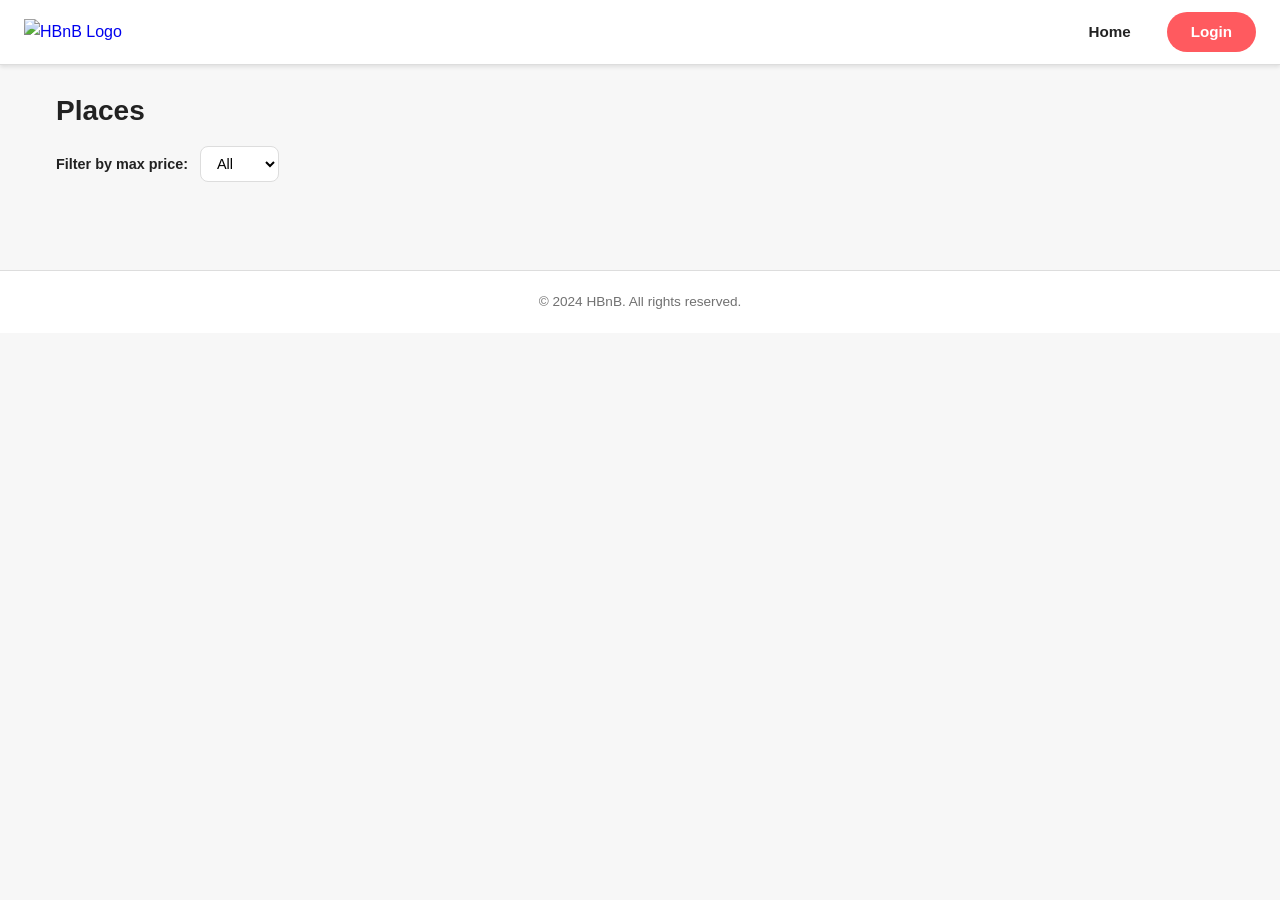
==== part4/add_review.html @ 6b43fd04 "feat(part4): add web client with login, places, reviews, and CORS support - login.html: JWT auth for" ====
<!DOCTYPE html>
<html lang="en">
<head>
    <meta charset="UTF-8">
    <meta name="viewport" content="width=device-width, initial-scale=1.0">
    <title>HBnB - Add Review</title>
    <link rel="stylesheet" href="styles.css">
    <link rel="icon" href="images/icon.png" type="image/png">
</head>
<body>
    <header>
        <nav class="navbar">
            <a href="index.html" class="logo">
                <img src="images/logo.png" alt="HBnB Logo" class="logo">
            </a>
            <div class="nav-links">
                <a href="index.html">Home</a>
            </div>
        </nav>
    </header>
    <main>
        <section class="form-container">
            <h1>Add Review</h1>
            <p id="place-name-display"></p>
            <form id="review-form" class="add-review">
                <div class="form-group">
                    <label for="text">Your Review</label>
                    <textarea id="text" name="text" rows="4" placeholder="Write your review..." required></textarea>
                </div>
                <div class="form-group">
                    <label for="rating">Rating</label>
                    <select id="rating" name="rating" required>
                        <option value="1">1 - Poor</option>
                        <option value="2">2 - Fair</option>
                        <option value="3">3 - Good</option>
                        <option value="4">4 - Very Good</option>
                        <option value="5">5 - Excellent</option>
                    </select>
                </div>
                <button type="submit" class="btn btn-primary">Submit Review</button>
                <p id="review-message" class="error-message" aria-live="polite"></p>
            </form>
        </section>
    </main>
    <footer>
        <p>&copy; 2024 HBnB. All rights reserved.</p>
    </footer>
    <script src="scripts.js"></script>
</body>
</html>
---- part4/styles.css ----
:root {
    --primary: #FF5A5F;
    --primary-dark: #E04E53;
    --secondary: #008489;
    --bg-light: #FFFFFF;
    --bg-gray: #F7F7F7;
    --text-dark: #222222;
    --text-gray: #717171;
    --border: #DDDDDD;
    --shadow: rgba(0, 0, 0, 0.1);
}

* {
    margin: 0;
    padding: 0;
    box-sizing: border-box;
}

body {
    font-family: 'Nunito', 'Segoe UI', Arial, sans-serif;
    background-color: var(--bg-gray);
    color: var(--text-dark);
    line-height: 1.6;
}

.navbar {
    display: flex;
    align-items: center;
    justify-content: space-between;
    padding: 12px 24px;
    background-color: var(--bg-light);
    border-bottom: 1px solid var(--border);
    box-shadow: 0 2px 4px var(--shadow);
}

.logo img {
    height: 40px;
    width: auto;
}

.logo {
    text-decoration: none;
}

.nav-links {
    display: flex;
    align-items: center;
    gap: 20px;
}

.nav-links a {
    text-decoration: none;
    color: var(--text-dark);
    font-weight: 600;
    font-size: 0.95rem;
    padding: 8px 16px;
    border-radius: 8px;
    transition: background-color 0.2s;
}

.nav-links a:hover {
    background-color: var(--bg-gray);
}

.login-button {
    background-color: var(--primary) !important;
    color: var(--bg-light) !important;
    border-radius: 20px !important;
    padding: 8px 24px !important;
}

.login-button:hover {
    background-color: var(--primary-dark) !important;
}

main {
    max-width: 1200px;
    margin: 0 auto;
    padding: 24px 16px;
}

footer {
    text-align: center;
    padding: 20px;
    background-color: var(--bg-light);
    border-top: 1px solid var(--border);
    color: var(--text-gray);
    font-size: 0.85rem;
    margin-top: 40px;
}

.login-container,
.form-container {
    max-width: 420px;
    margin: 60px auto;
    padding: 32px;
    background-color: var(--bg-light);
    border: 1px solid var(--border);
    border-radius: 12px;
    box-shadow: 0 4px 16px var(--shadow);
}

h1 {
    font-size: 1.75rem;
    margin-bottom: 24px;
    color: var(--text-dark);
}

.form-group {
    margin-bottom: 18px;
}

.form-group label {
    display: block;
    font-weight: 600;
    margin-bottom: 6px;
    font-size: 0.9rem;
    color: var(--text-dark);
}

.form-group input,
.form-group select,
.form-group textarea {
    width: 100%;
    padding: 10px 12px;
    border: 1px solid var(--border);
    border-radius: 8px;
    font-size: 0.95rem;
    font-family: inherit;
    transition: border-color 0.2s;
}

.form-group input:focus,
.form-group select:focus,
.form-group textarea:focus {
    outline: none;
    border-color: var(--secondary);
    box-shadow: 0 0 0 2px rgba(0, 132, 137, 0.2);
}

.btn {
    display: inline-block;
    padding: 10px 24px;
    border: none;
    border-radius: 8px;
    font-size: 1rem;
    font-weight: 600;
    cursor: pointer;
    transition: background-color 0.2s, transform 0.1s;
}

.btn-primary {
    background-color: var(--primary);
    color: var(--bg-light);
    width: 100%;
}

.btn-primary:hover {
    background-color: var(--primary-dark);
}

.btn-primary:active {
    transform: scale(0.98);
}

.error-message {
    color: var(--primary);
    font-size: 0.85rem;
    margin-top: 12px;
    min-height: 1.2em;
}

.success-message {
    color: var(--secondary);
    font-size: 0.85rem;
    margin-top: 12px;
}

.filter-section {
    margin-bottom: 24px;
}

.filter-section h1 {
    margin-bottom: 12px;
}

.filter-bar {
    display: flex;
    align-items: center;
    gap: 12px;
}

.filter-bar label {
    font-weight: 600;
    font-size: 0.9rem;
}

.filter-bar select {
    padding: 8px 12px;
    border: 1px solid var(--border);
    border-radius: 8px;
    font-size: 0.9rem;
    background-color: var(--bg-light);
    cursor: pointer;
}

.places-grid {
    display: grid;
    grid-template-columns: repeat(auto-fill, minmax(280px, 1fr));
    gap: 24px;
}

.place-card {
    background-color: var(--bg-light);
    border: 1px solid var(--border);
    border-radius: 10px;
    margin: 20px 0;
    padding: 10px;
    overflow: hidden;
    transition: box-shadow 0.2s, transform 0.2s;
}

.place-card:hover {
    box-shadow: 0 4px 16px var(--shadow);
    transform: translateY(-2px);
}

.card-image {
    width: 100%;
    height: 180px;
    object-fit: cover;
    border-radius: 8px;
}

.card-content {
    padding: 10px;
}

.card-content h3 {
    font-size: 1.1rem;
    margin-bottom: 4px;
    color: var(--text-dark);
}

.card-price {
    font-size: 1.1rem;
    font-weight: 700;
    color: var(--primary);
    margin-bottom: 8px;
}

.details-button {
    display: inline-block;
    padding: 8px 16px;
    background-color: var(--secondary);
    color: var(--bg-light);
    text-decoration: none;
    border-radius: 8px;
    font-weight: 600;
    font-size: 0.9rem;
    transition: background-color 0.2s;
}

.details-button:hover {
    background-color: #006b70;
}

.place-details {
    background-color: var(--bg-light);
    border: 1px solid var(--border);
    border-radius: 10px;
    padding: 24px;
    margin-bottom: 24px;
}

.place-info {
    margin-bottom: 16px;
}

.place-info h1 {
    font-size: 1.75rem;
    margin-bottom: 8px;
}

.place-info .price {
    font-size: 1.4rem;
    font-weight: 700;
    color: var(--primary);
    margin-bottom: 12px;
}

.place-info .description {
    color: var(--text-gray);
    margin-bottom: 16px;
    line-height: 1.7;
}

.place-info .host {
    font-size: 0.95rem;
    color: var(--text-dark);
    margin-bottom: 8px;
}

.place-info .host span {
    font-weight: 600;
}

.amenities {
    margin-bottom: 16px;
}

.amenities h3 {
    font-size: 1rem;
    margin-bottom: 8px;
    color: var(--text-dark);
}

.amenity-tag {
    display: inline-block;
    background-color: var(--bg-gray);
    border: 1px solid var(--border);
    border-radius: 20px;
    padding: 4px 12px;
    font-size: 0.8rem;
    margin: 2px 4px;
    color: var(--text-dark);
}

.reviews-section h2 {
    font-size: 1.3rem;
    margin-bottom: 16px;
}

.review-card {
    background-color: var(--bg-light);
    border: 1px solid var(--border);
    border-radius: 10px;
    margin: 20px 0;
    padding: 10px;
}

.review-card .review-header {
    display: flex;
    justify-content: space-between;
    align-items: center;
    margin-bottom: 8px;
}

.review-card .reviewer {
    font-weight: 600;
    font-size: 0.95rem;
}

.review-card .stars {
    color: #FFD700;
    font-size: 0.9rem;
}

.review-card .comment {
    color: var(--text-gray);
    font-size: 0.9rem;
    line-height: 1.6;
}

.add-review h2 {
    font-size: 1.3rem;
    margin-bottom: 16px;
}

.no-reviews {
    color: var(--text-gray);
    font-style: italic;
    padding: 16px 0;
}

@media (max-width: 768px) {
    .places-grid {
        grid-template-columns: 1fr;
    }

    .navbar {
        padding: 10px 16px;
    }

    .filter-bar {
        flex-direction: column;
        align-items: flex-start;
    }
}
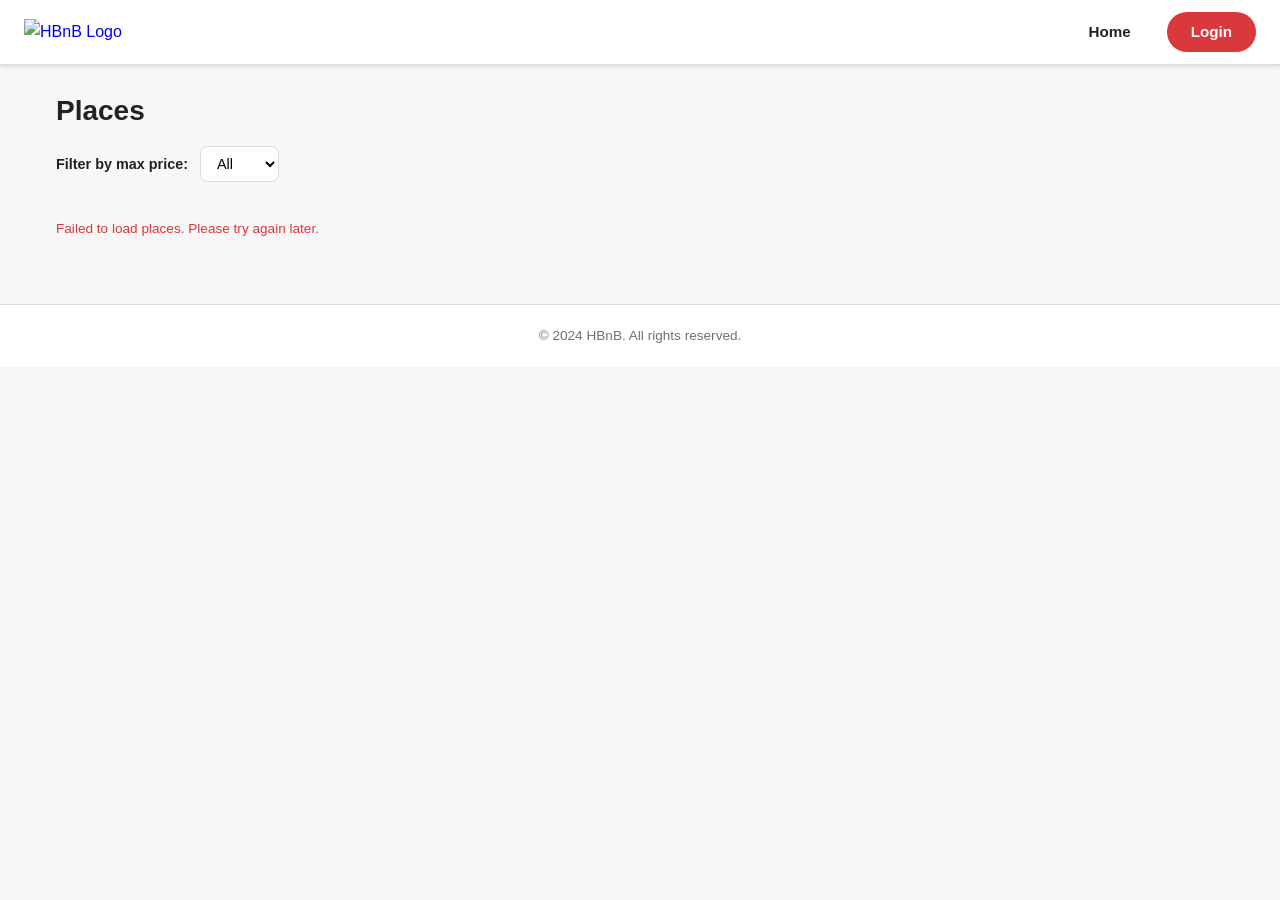
==== commit 40d242b2: "fix(part4): harden web client against XSS, add CSP, HttpOnly cookies, restrict CORS - Eliminate all " ====
--- a/part4/add_review.html
+++ b/part4/add_review.html
@@ -6,12 +6,13 @@
     <title>HBnB - Add Review</title>
     <link rel="stylesheet" href="styles.css">
     <link rel="icon" href="images/icon.png" type="image/png">
+    <meta http-equiv="Content-Security-Policy" content="default-src 'self'; script-src 'self'; style-src 'self' https://fonts.googleapis.com 'unsafe-inline'; font-src https://fonts.gstatic.com; connect-src 'self' http://127.0.0.1:5000; img-src 'self' data:;">
 </head>
 <body>
     <header>
         <nav class="navbar">
             <a href="index.html" class="logo">
-                <img src="images/logo.png" alt="HBnB Logo" class="logo">
+                <img src="images/logo.png" alt="HBnB Logo">
             </a>
             <div class="nav-links">
                 <a href="index.html">Home</a>
@@ -21,7 +22,7 @@
     <main>
         <section class="form-container">
             <h1>Add Review</h1>
-            <p id="place-name-display"></p>
+            <p id="place-name-display">Loading...</p>
             <form id="review-form" class="add-review">
                 <div class="form-group">
                     <label for="text">Your Review</label>
--- a/part4/styles.css
+++ b/part4/styles.css
@@ -1,6 +1,9 @@
+
+@import url('https://fonts.googleapis.com/css2?family=Nunito:wght@400;600;700&display=swap');
+
 :root {
-    --primary: #FF5A5F;
-    --primary-dark: #E04E53;
+    --primary: #D9383C;
+    --primary-dark: #B83034;
     --secondary: #008489;
     --bg-light: #FFFFFF;
     --bg-gray: #F7F7F7;
@@ -16,6 +19,10 @@
     box-sizing: border-box;
 }
 
+.hidden {
+    display: none;
+}
+
 body {
     font-family: 'Nunito', 'Segoe UI', Arial, sans-serif;
     background-color: var(--bg-gray);
@@ -133,7 +140,8 @@
 .form-group input:focus,
 .form-group select:focus,
 .form-group textarea:focus {
-    outline: none;
+    outline: 2px solid transparent;
+    outline-offset: 2px;
     border-color: var(--secondary);
     box-shadow: 0 0 0 2px rgba(0, 132, 137, 0.2);
 }
@@ -214,7 +222,7 @@
     background-color: var(--bg-light);
     border: 1px solid var(--border);
     border-radius: 10px;
-    margin: 20px 0;
+    margin: 0;
     padding: 10px;
     overflow: hidden;
     transition: box-shadow 0.2s, transform 0.2s;
@@ -223,13 +231,6 @@
 .place-card:hover {
     box-shadow: 0 4px 16px var(--shadow);
     transform: translateY(-2px);
-}
-
-.card-image {
-    width: 100%;
-    height: 180px;
-    object-fit: cover;
-    border-radius: 8px;
 }
 
 .card-content {
@@ -335,7 +336,7 @@
     background-color: var(--bg-light);
     border: 1px solid var(--border);
     border-radius: 10px;
-    margin: 20px 0;
+    margin: 0 0 20px 0;
     padding: 10px;
 }
 
@@ -352,7 +353,7 @@
 }
 
 .review-card .stars {
-    color: #FFD700;
+    color: #C59400;
     font-size: 0.9rem;
 }
 
@@ -386,4 +387,10 @@
         flex-direction: column;
         align-items: flex-start;
     }
+}
+
+@media (min-width: 1400px) {
+    main {
+        max-width: 1400px;
+    }
 }
